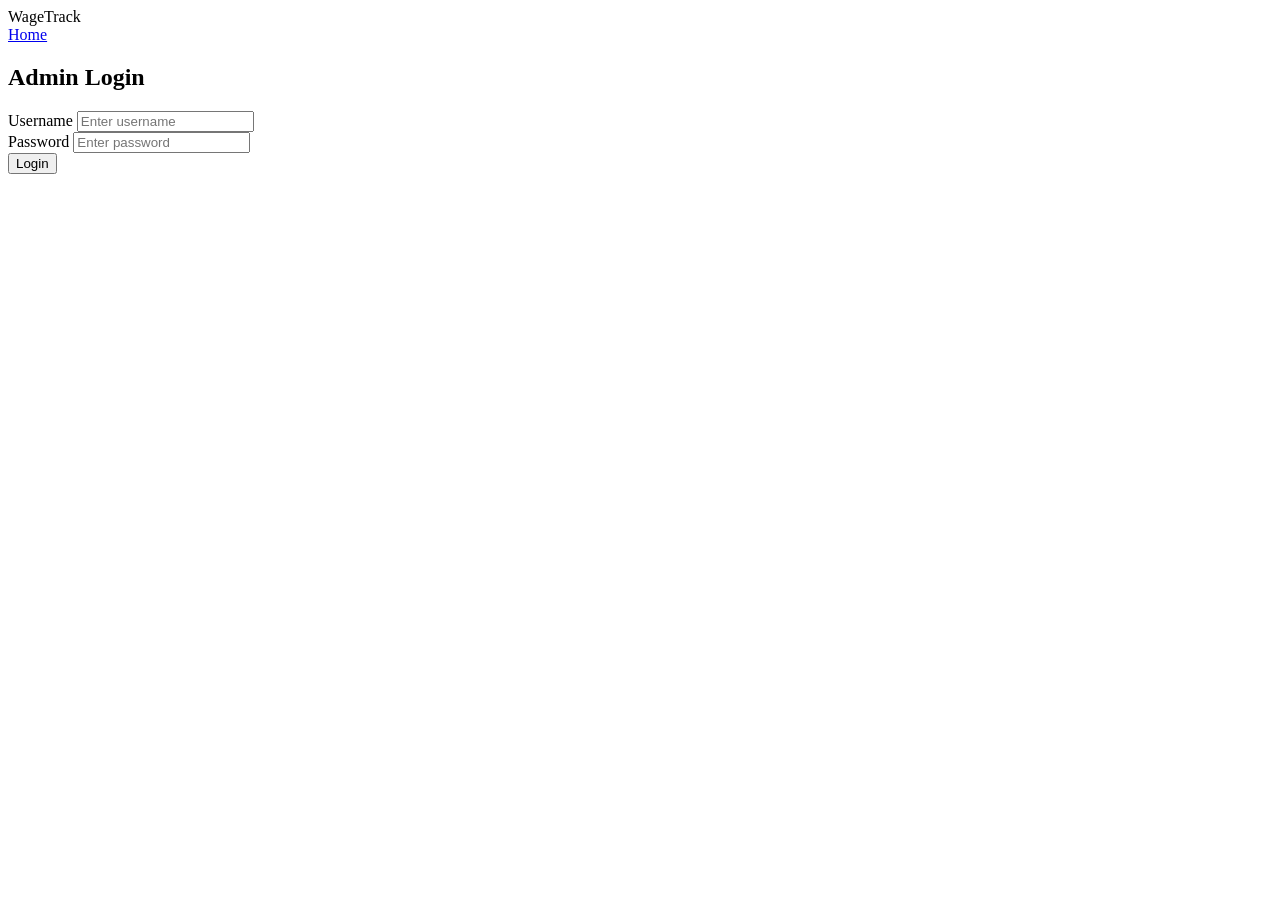
==== src/main/resources/templates/login.html @ dd130132 "WageTrack initial project" ====
<!DOCTYPE html>
<html lang="en">
<head>
    <meta charset="UTF-8">
    <meta name="viewport" content="width=device-width, initial-scale=1.0">
    <title>Login - WageTrack</title>
    <link rel="stylesheet" href="/style.css">
</head>

<body>

<nav class="navbar">
    <div class="logo">WageTrack</div>
    <div class="nav-links">
        <a href="/">Home</a>
    </div>
</nav>

<div class="login-box">

    <h2>Admin Login</h2>

    <form action="/dashboard" method="get">

        <div class="form-group">
            <label>Username</label>
            <input type="text" placeholder="Enter username" required>
        </div>

        <div class="form-group">
            <label>Password</label>
            <input type="password" placeholder="Enter password" required>
        </div>

        <button class="btn" type="submit">
            Login
        </button>

    </form>

</div>

</body>
</html>
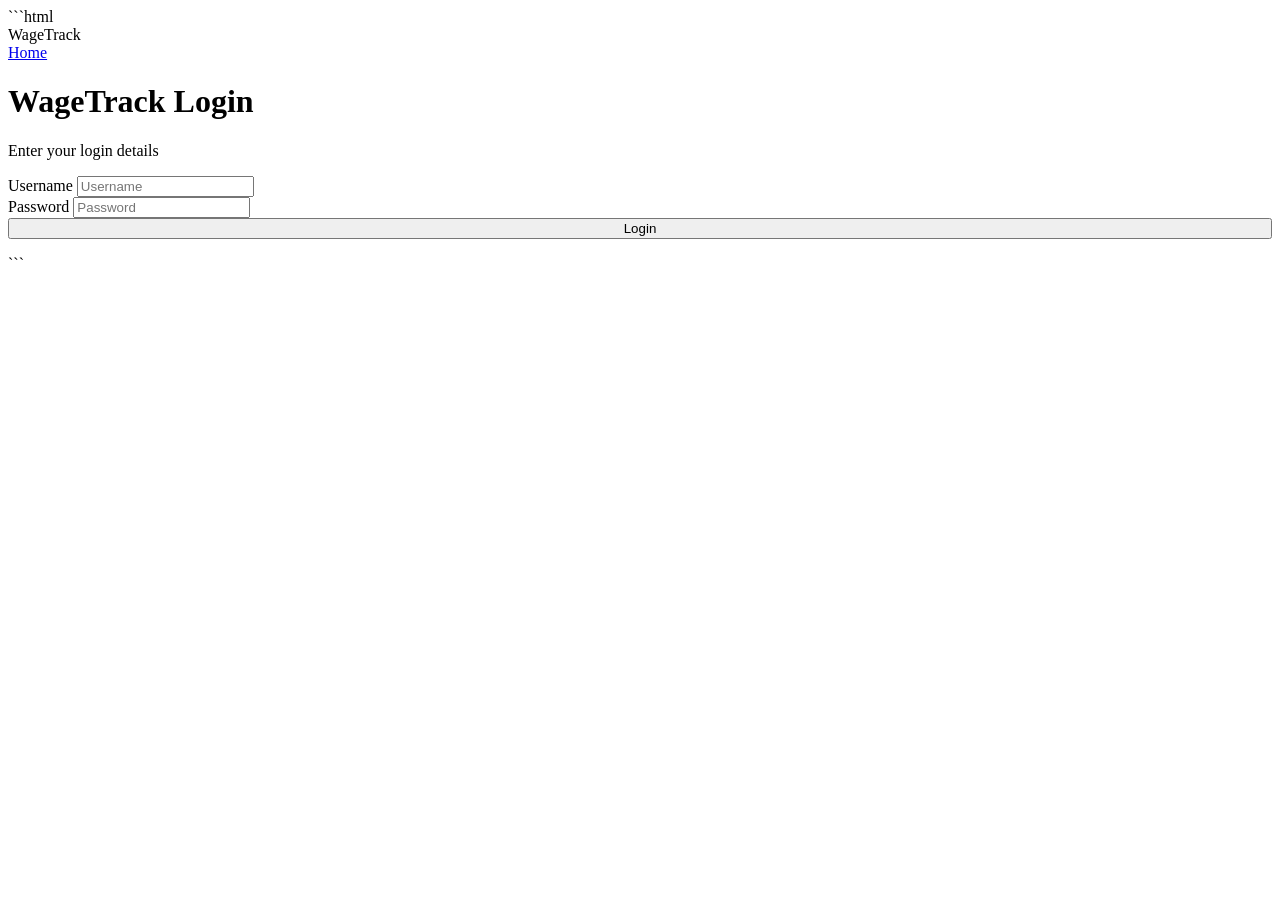
==== commit 0e1cda58: "Fix attendance and worker management" ====
--- a/src/main/resources/templates/login.html
+++ b/src/main/resources/templates/login.html
@@ -1,9 +1,14 @@
+
+```html
 <!DOCTYPE html>
 <html lang="en">
+
 <head>
     <meta charset="UTF-8">
     <meta name="viewport" content="width=device-width, initial-scale=1.0">
-    <title>Login - WageTrack</title>
+
+    <title>Login | WageTrack</title>
+
     <link rel="stylesheet" href="/style.css">
 </head>
 
@@ -11,34 +16,94 @@
 
 <nav class="navbar">
     <div class="logo">WageTrack</div>
+
     <div class="nav-links">
         <a href="/">Home</a>
     </div>
 </nav>
 
-<div class="login-box">
+<div class="login-page">
 
-    <h2>Admin Login</h2>
+    <div class="login-card">
 
-    <form action="/dashboard" method="get">
+        <h1>WageTrack Login</h1>
 
-        <div class="form-group">
-            <label>Username</label>
-            <input type="text" placeholder="Enter username" required>
-        </div>
+        <p>Enter your login details</p>
 
-        <div class="form-group">
-            <label>Password</label>
-            <input type="password" placeholder="Enter password" required>
-        </div>
+        <form id="loginForm">
 
-        <button class="btn" type="submit">
-            Login
-        </button>
+            <div class="form-group">
 
-    </form>
+                <label for="username">Username</label>
+
+                <input
+                    type="text"
+                    id="username"
+                    placeholder="Username"
+                    autocomplete="off"
+                    required>
+
+            </div>
+
+            <div class="form-group">
+
+                <label for="password">Password</label>
+
+                <input
+                    type="password"
+                    id="password"
+                    placeholder="Password"
+                    autocomplete="off"
+                    required>
+
+            </div>
+
+            <button type="submit" class="btn" style="width:100%;">
+                Login
+            </button>
+
+        </form>
+
+        <p id="message"></p>
+
+    </div>
 
 </div>
 
+<script>
+
+document.getElementById("loginForm").addEventListener("submit", function(event) {
+
+    event.preventDefault();
+
+    // Fixed WageTrack login
+    const username = "admin";
+    const password = "admin";
+
+    // Get entered values
+    const enteredUsername =
+        document.getElementById("username").value.trim();
+
+    const enteredPassword =
+        document.getElementById("password").value.trim();
+
+    if (enteredUsername === username &&
+        enteredPassword === password) {
+
+        window.location.href = "/dashboard";
+
+    } else {
+
+        document.getElementById("message").innerText =
+            "Invalid username or password.";
+
+    }
+
+});
+
+</script>
+
 </body>
-</html>+</html>
+```
+
